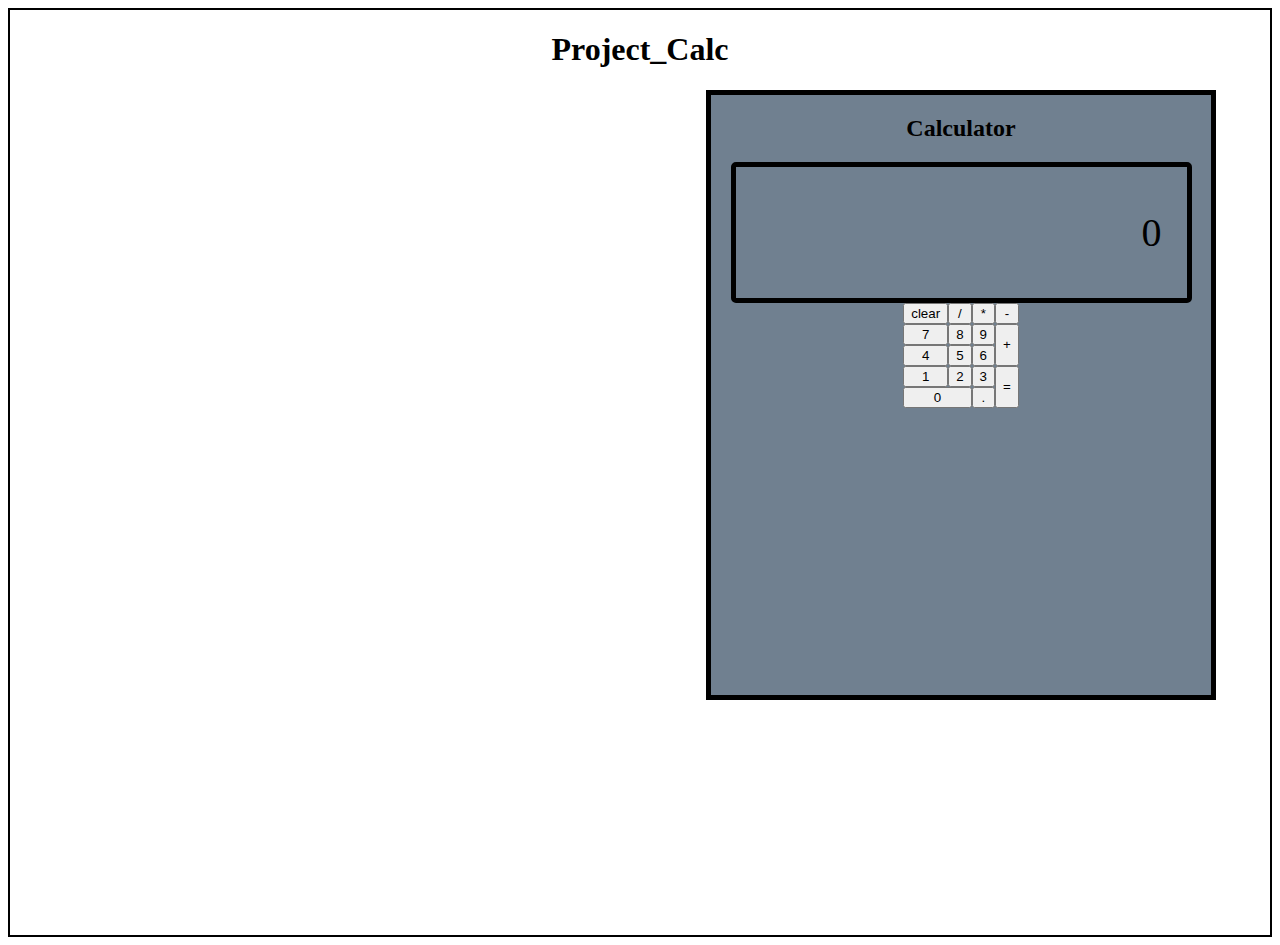
==== project_calc.html @ 2d731ee8 "Merge ecc6858fb515d04f6f85fff1e595f4f5c65599c6 into a46e46c7acc03d4b68b576263fdee7df283c678e" ====
<!DOCTYPE html>

<head>
    <title>project_calc</title>
    <meta charset="UTF-8">
    <script src="app.js"></script>
    <link rel="stylesheet" href="stylesheet.css">
</head>

<body>
    <!-- make containers for the outside, then the case, then the input screen, then the button arrangement, and the buttons.-->
    <div class="outside">
        <header>
            <h1>Project_Calc</h1>
        </header>
        <div class="case">
            <h2>Calculator</h2>

            <div>
                <div class="screen-container">
                    <div class="screen">
                      <div class="text">
                        0
                      </div>
                    </div>
                </div>

                <div class="arrangement">

                    <div class="buttons">
                        <!-- create buttons for clear, add, subtract, multiply, divide, equals, and the numbers 1-9. -->
                        <button class="btnClear" onclick="clearContent()">clear</button>
                        <button class="btn7" onclick="count('7')">7</button> <button class="btn8"
                            onclick="count('8')">8</button><button class="btn9" onclick="count('9')">9</button>
                        <button class="btn4" onclick="count('4')">4</button><button class="btn5"
                            onclick="count('5')">5</button><button class="btn6" onclick="count('6')">6</button>
                        <button class="btn1" onclick="count('1')">1</button><button class="btn2"
                            onclick="count('2')">2</button><button class="btn3" onclick="count('3')">3</button>
                        <button class="btn0" onclick="count('0')">0</button> <button class="btnDot" onclick="inputDecimal('.')"> .</button>
                        <button class="btnA" onclick="setOperator(add)">+</button><button class="btnS"
                            onclick="setOperator(subtract)">-</button><button class="btnM"
                            onclick="setOperator(multiply)">*</button><button class="btnD"
                            onclick="setOperator(divide)">/</button><button class="btnE" onclick="operate()">=</button>
                    </div>
                </div>
            </div>
        </div>
    </div>
</body>
---- stylesheet.css ----
.outside {
    display: inline-flexbox;
    background-image: url(math-symbols.jpeg);
    text-align: center;
    background-size: auto;
    border: 2px solid black;
    height: 925px;
    
}
.case {
    margin-left: 696px;
    border: 5px;
    border-style: solid;
    border-color: black;
    width: 500px;
    height: 600px;
    background-color: slategray;
    
}
.screen-container {
    display: flex;
    align-items: center;
    justify-content: center;
}
.screen {
    border: 5px;
    border-color: black;
    border-radius: 5px;
    border-style: solid;
    background-image: url(lcdscreen.png);
    background-size: 100%;
    display: flex;
    align-items: center;
    justify-content: right;
    padding-right:25px;
    height: 131px;
    width: 426px;
}
.text {
    font-size: 30pt;
}

.arrangement {
    display: inline-flex;
}
.buttons {
    
    display: grid;
    grid:'clr dve mlt sub '
         'b7 b8 b9 add'
         'b4 b5 b6 add'
         'b1 b2 b3 eql'
         'b0 b0 dot eql';
}
.btn0 {grid-area: b0;}
.btn1 {grid-area: b1;}
.btn2 {grid-area: b2;}
.btn3 {grid-area: b3;}
.btn4 {grid-area: b4;}
.btn5 {grid-area: b5;}
.btn6 {grid-area: b6;}
.btn7 {grid-area: b7;}
.btn8 {grid-area: b8;}
.btn9 {grid-area: b9;}
.btnClear {grid-area: clr;}
.btnA {grid-area: add;}
.btnS {grid-area: sub;}
.btnM {grid-area: mlt;}
.btnD {grid-area: dve;}
.btnE {grid-area: eql;}
.btnDot {grid-area: dot;}
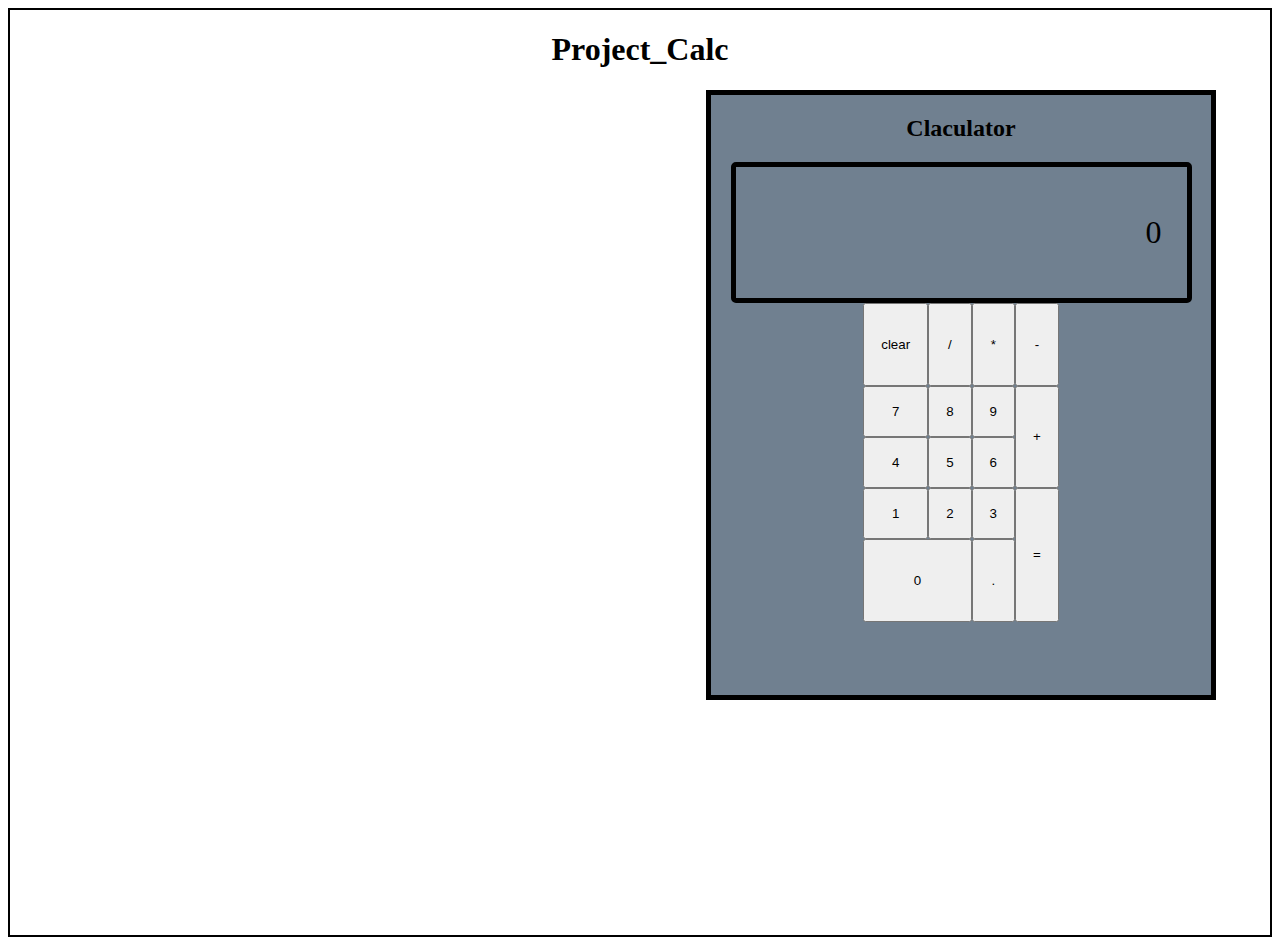
==== commit 9d9a048b: "finished" ====
--- a/project_calc.html
+++ b/project_calc.html
@@ -14,15 +14,11 @@
             <h1>Project_Calc</h1>
         </header>
         <div class="case">
-            <h2>Calculator</h2>
+            <h2>Claculator</h2>
 
             <div>
-                <div class="screen-container">
-                    <div class="screen">
-                      <div class="text">
-                        0
-                      </div>
-                    </div>
+                <div>
+                   <div class="scrn"><div class="screen"><div class="text">0</div></div></div> 
                 </div>
 
                 <div class="arrangement">
@@ -46,4 +42,4 @@
             </div>
         </div>
     </div>
-</body>
+</body>--- a/stylesheet.css
+++ b/stylesheet.css
@@ -5,7 +5,6 @@
     background-size: auto;
     border: 2px solid black;
     height: 925px;
-    
 }
 .case {
     margin-left: 696px;
@@ -17,7 +16,7 @@
     background-color: slategray;
     
 }
-.screen-container {
+.scrn {
     display: flex;
     align-items: center;
     justify-content: center;
@@ -30,21 +29,20 @@
     background-image: url(lcdscreen.png);
     background-size: 100%;
     display: flex;
+    height: 131px;
+    width: 426px;
     align-items: center;
     justify-content: right;
     padding-right:25px;
-    height: 131px;
-    width: 426px;
 }
 .text {
-    font-size: 30pt;
+    font-size: xx-large;
 }
 
 .arrangement {
     display: inline-flex;
 }
 .buttons {
-    
     display: grid;
     grid:'clr dve mlt sub '
          'b7 b8 b9 add'
@@ -52,20 +50,70 @@
          'b1 b2 b3 eql'
          'b0 b0 dot eql';
 }
-.btn0 {grid-area: b0;}
-.btn1 {grid-area: b1;}
-.btn2 {grid-area: b2;}
-.btn3 {grid-area: b3;}
-.btn4 {grid-area: b4;}
-.btn5 {grid-area: b5;}
-.btn6 {grid-area: b6;}
-.btn7 {grid-area: b7;}
-.btn8 {grid-area: b8;}
-.btn9 {grid-area: b9;}
-.btnClear {grid-area: clr;}
-.btnA {grid-area: add;}
-.btnS {grid-area: sub;}
-.btnM {grid-area: mlt;}
-.btnD {grid-area: dve;}
-.btnE {grid-area: eql;}
-.btnDot {grid-area: dot;}
+.btn0 {
+    grid-area: b0;
+    padding: 32px 16px;
+}
+.btn1 {
+    grid-area: b1;
+    padding: 16px 16px;
+}
+.btn2 {
+    grid-area: b2;
+    padding: 16px 16px;
+}
+.btn3 {
+    grid-area: b3;
+    padding: 16px 16px;
+}
+.btn4 {
+    grid-area: b4;
+    padding: 16px 16px;
+}
+.btn5 {
+    grid-area: b5;
+    padding: 16px 16px;
+}
+.btn6 {
+    grid-area: b6;
+    padding: 16px 16px;
+}
+.btn7 {
+    grid-area: b7;
+     padding: 16px 16px;
+}
+.btn8 {
+    grid-area: b8;
+    padding: 16px 16px;
+}
+.btn9 {
+    grid-area: b9;
+    padding: 16px 16px;
+}
+.btnClear {
+    grid-area: clr;
+    padding: 32px 16px;
+}
+.btnA {
+    grid-area: add;
+    padding: 32px 16px;
+}
+.btnS {
+    grid-area: sub;
+    padding: 32px 16px;
+}
+.btnM {
+    grid-area: mlt;
+    padding: 32px 16px;
+}
+.btnD {grid-area: dve;
+    padding: 32px 16px;
+}
+.btnE {
+    grid-area: eql;
+    padding: 32px 16px;
+}
+.btnDot {
+    grid-area: dot;
+    padding: 32px 16px;
+}